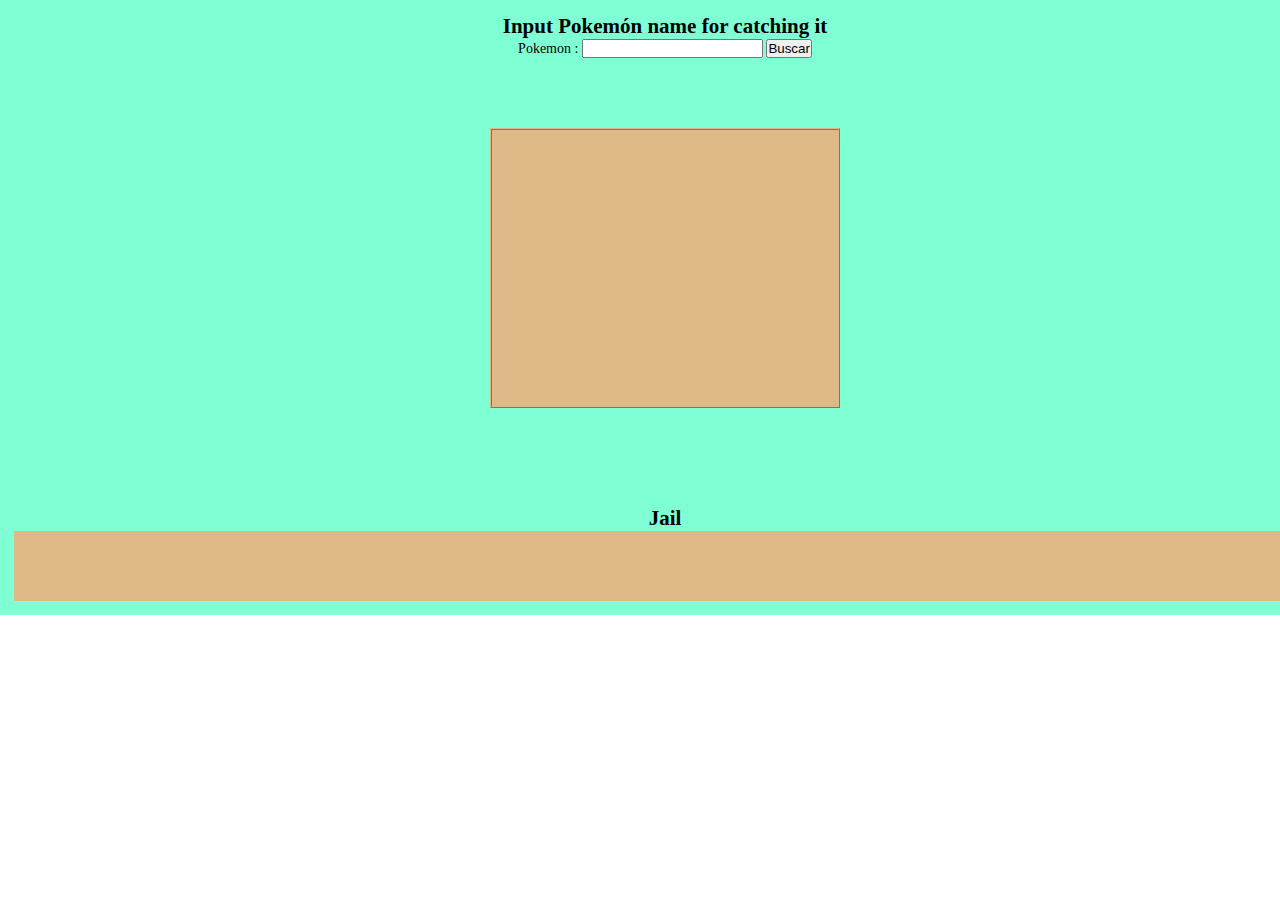
==== project.html @ 2c0f657c "Add files via upload" ====
<!DOCTYPE html>
<html lang="en">
<head>
    <meta charset="UTF-8">
    <meta name="viewport" content="width=device-width, initial-scale=1.0">
    <title>Proyect Javascript</title>
    <link rel="stylesheet" href="projectFinal.css">
    <script src="proyectFinal.js" type="module" defer></script>
</head>
<body>
    <section id="head-section">
        <h2>Input Pokemón name for catching it</h2>
        <label for="inputText">Pokemon :</label>
        <input id="inputText" type="text">
        <button id="btn">Buscar </button>        
        <div>
            <article id="imgContainer"></article>
        </div>        
    </section>
    <section id="catchedPokemon">
        <h2>Jail</h2>
        <ul></ul>
    </section>
    
    
</body>
</html>
---- projectFinal.css ----
*{
    margin: 0;
    padding: 0;
    box-sizing: border-box;
}
html{
    font-family: 'Times, serif';
    font-size: 14px;   
    width: 100%;
}
section{
    background-color: aquamarine;
    width: 95rem;
    margin:auto;
    text-align: center;
    padding: 1rem;    
}
div > article{
    background-color: burlywood;
    margin: 5rem 34rem;   
    padding: 2rem;
    max-width: 28rem;
    min-height: 20rem;
    border:.2rem ridge burlywood ;
}
#catchedPokemon > h3{
    text-align: left;
    font-size: 2.5rem;
    margin-left:1.5rem;    
}
#catchedPokemon > ul{
    margin: auto;
    background-color:burlywood;
    max-width: auto;
    padding: 2.5rem 1rem;    
}
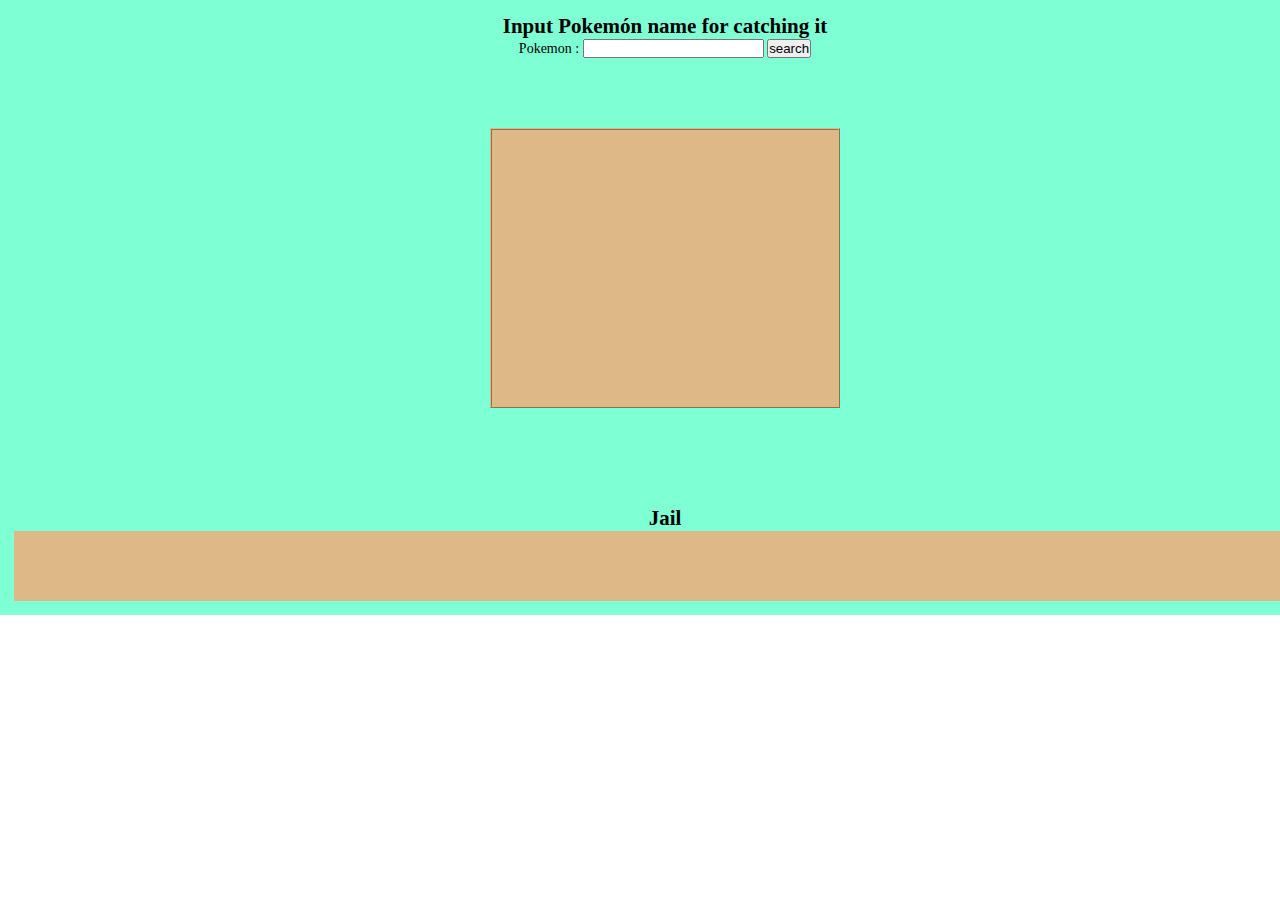
==== commit 6c5ed801: "Add files via upload" ====
--- a/project.html
+++ b/project.html
@@ -4,15 +4,15 @@
     <meta charset="UTF-8">
     <meta name="viewport" content="width=device-width, initial-scale=1.0">
     <title>Proyect Javascript</title>
-    <link rel="stylesheet" href="projectFinal.css">
-    <script src="proyectFinal.js" type="module" defer></script>
+    <link rel="stylesheet" href="project.css">
+    <script src="project.js" type="module" defer></script>
 </head>
 <body>
     <section id="head-section">
         <h2>Input Pokemón name for catching it</h2>
         <label for="inputText">Pokemon :</label>
         <input id="inputText" type="text">
-        <button id="btn">Buscar </button>        
+        <button id="btn">search </button>         
         <div>
             <article id="imgContainer"></article>
         </div>        
--- a/project.css
+++ b/project.css
@@ -0,0 +1,38 @@
+*{
+    margin: 0;
+    padding: 0;
+    box-sizing: border-box;
+}
+html{
+    font-family: 'Times, serif';
+    font-size: 14px;   
+    width: 100%;
+}
+section{
+    background-color: aquamarine;
+    width: 95rem;
+    margin:auto;
+    text-align: center;
+    padding: 1rem;    
+}
+div > article{
+    background-color: burlywood;
+    margin: 5rem 34rem;   
+    padding: 2rem;
+    max-width: 28rem;
+    min-height: 20rem;
+    border:.2rem ridge burlywood ;
+}
+#catchedPokemon > h3{
+    text-align: left;
+    font-size: 2.5rem;
+    margin-left:1.5rem;    
+}
+#catchedPokemon > ul{
+    margin: auto;
+    background-color:burlywood;
+    max-width: auto;
+    padding: 2.5rem 1rem;    
+}
+
+  